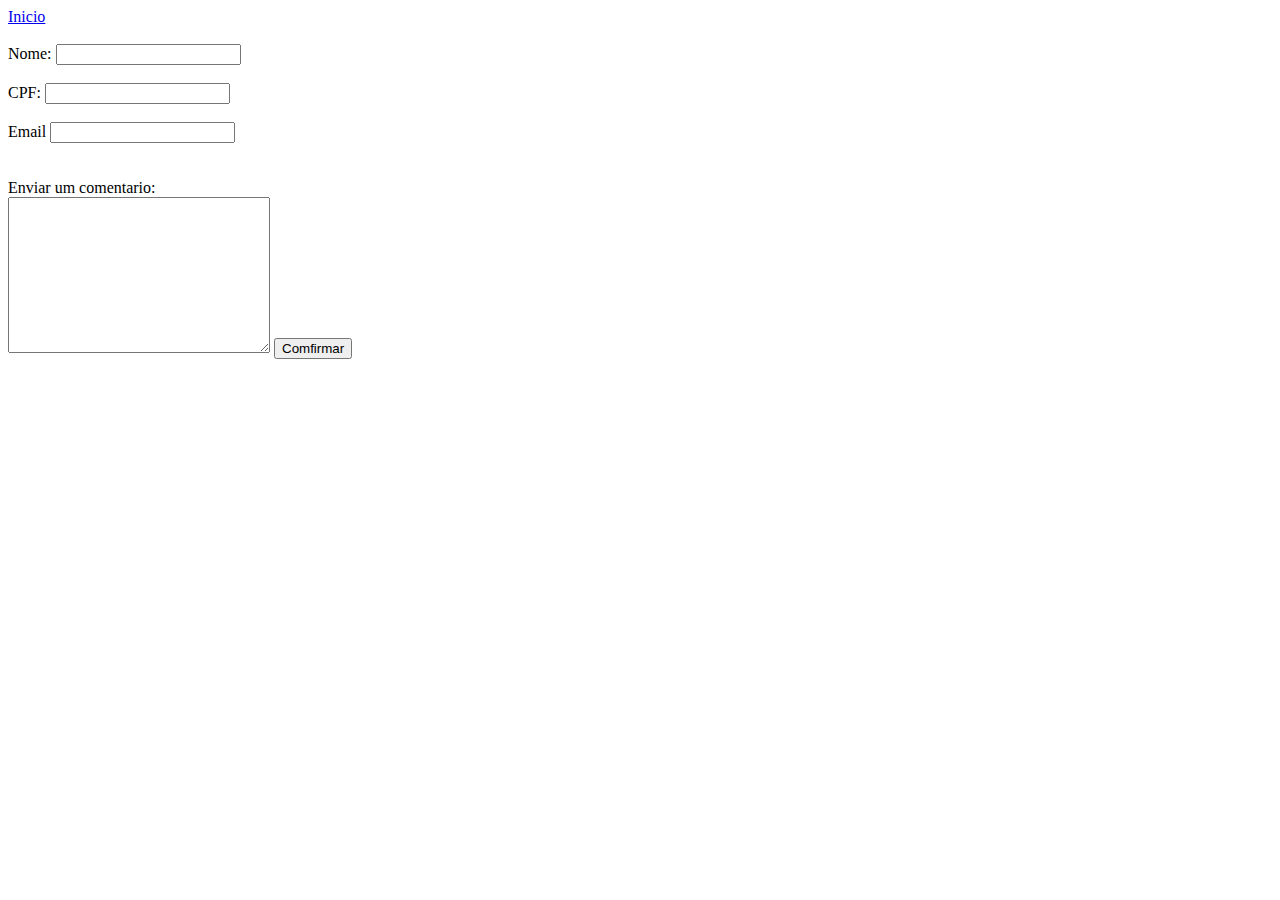
==== paginas/formulario.html @ 668f3654 "itaCeramica" ====
<!DOCTYPE html>
<html lang="en">
<head>
    <meta charset="UTF-8">
    <meta http-equiv="X-UA-Compatible" content="IE=edge">
    <meta name="viewport" content="width=device-width, initial-scale=1.0">
    <title>Document</title>
</head>
<body>
    <a href="index.html">Inicio</a><br><br>
    <form action="mailto:matheusdacruzsouza1998@gamail.com" method="post">
        <label for="nome">Nome:</label>
        <input type="text" name="nome" id="nome"><br><br>
        <label for="cpf:">CPF:</label>
        <input type="text" name="cpf" id="cpf"><br><br>
        <label for="email">Email</label>
        <input type="email" name="email" id="email"><br><br><br>
        <label for="msn">Enviar um comentario:</label><br>
        <textarea name="" id="" cols="30" rows="10"></textarea>

        <input type="submit" value="Comfirmar">

    </form>
</body>
</html>
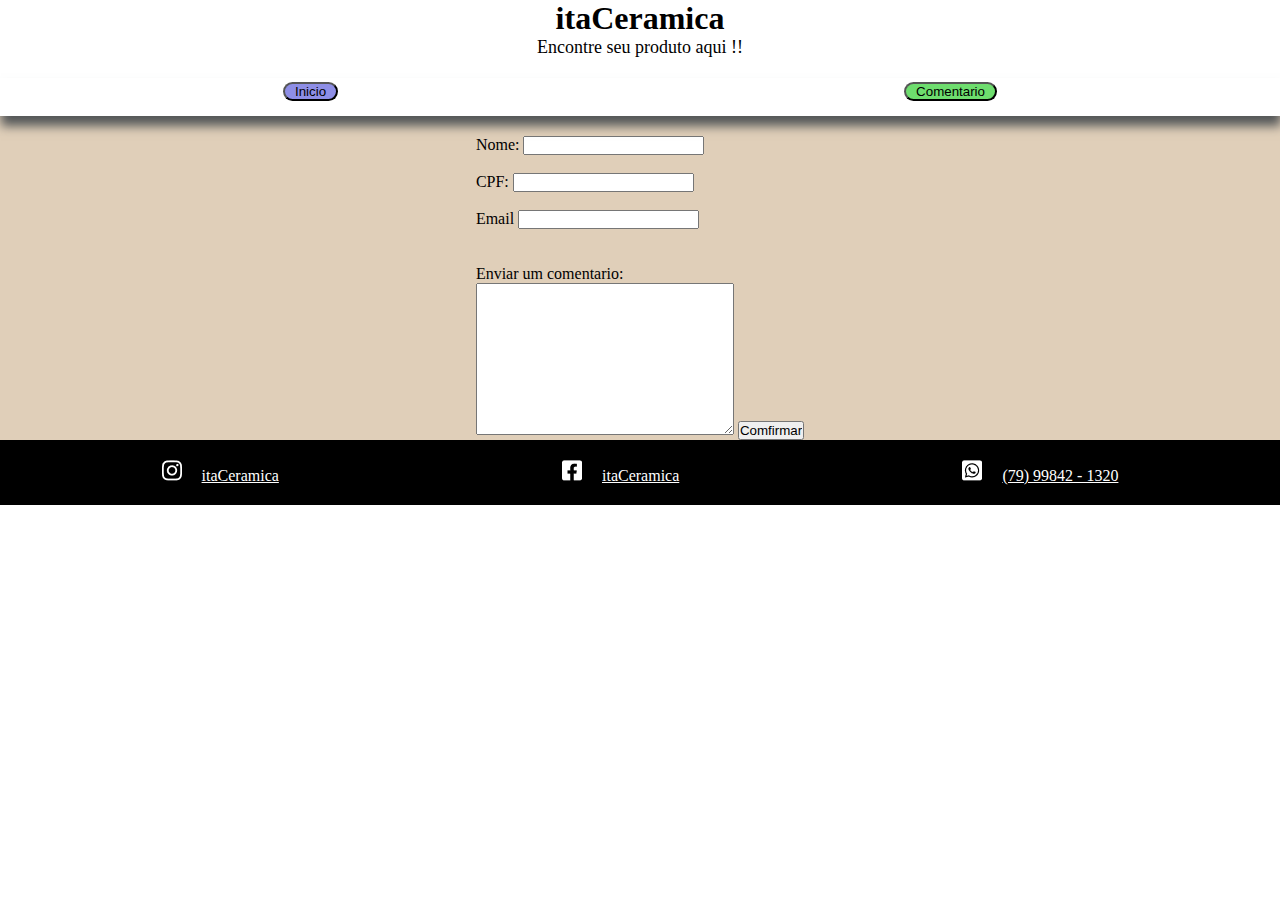
==== commit de116e67: "finalizado #4.close" ====
--- a/paginas/formulario.html
+++ b/paginas/formulario.html
@@ -1,25 +1,58 @@
 <!DOCTYPE html>
-<html lang="en">
+<html lang="pt-br">
+
 <head>
     <meta charset="UTF-8">
     <meta http-equiv="X-UA-Compatible" content="IE=edge">
     <meta name="viewport" content="width=device-width, initial-scale=1.0">
+    <link rel="stylesheet" href="../style/style.css">
     <title>Document</title>
 </head>
-<body>
-    <a href="index.html">Inicio</a><br><br>
-    <form action="mailto:matheusdacruzsouza1998@gamail.com" method="post">
-        <label for="nome">Nome:</label>
-        <input type="text" name="nome" id="nome"><br><br>
-        <label for="cpf:">CPF:</label>
-        <input type="text" name="cpf" id="cpf"><br><br>
-        <label for="email">Email</label>
-        <input type="email" name="email" id="email"><br><br><br>
-        <label for="msn">Enviar um comentario:</label><br>
-        <textarea name="" id="" cols="30" rows="10"></textarea>
 
-        <input type="submit" value="Comfirmar">
+<body class="formulario">
+    <header class="header1">
+        <h1 class="title">itaCeramica</h1>
+        <div class="frase"> Encontre seu produto aqui !!</div>
+    </header>
 
-    </form>
+    <nav>
+
+        <a href="../index.html">
+            <button class="button1">
+                <div class="navv">Inicio</div>
+            </button>
+        </a>
+        <a href="formulario.html">
+            <button class="button3">
+                <div class="navv">Comentario</div>
+            </button>
+        </a>
+    </nav>
+    <main class="conteiner">
+        <form action="mailto:matheusdacruzsouza1998@gamail.com" method="post" class="formFomr">
+            <label for="nome">Nome:</label>
+            <input type="text" name="nome" id="nome"><br><br>
+            <label for="cpf:">CPF:</label>
+            <input type="text" name="cpf" id="cpf"><br><br>
+            <label for="email">Email</label>
+            <input type="email" name="email" id="email"><br><br><br>
+            <label for="msn">Enviar um comentario:</label><br>
+            <textarea name="" id="" cols="30" rows="10"></textarea>
+
+            <input type="submit" value="Comfirmar">
+
+        </form>
+    </main>
+    <footer>
+        <div class="imgfooter">
+            <div class="img1"><img src="../imagens/Vectorin.png" alt=""><a href="https://www.instagram.com/matheussmt6/"
+                    class="link1">itaCeramica</a></div>
+            <div class="img1"><img src="../imagens/Vector (1).png" alt=""><a
+                    href="https://www.facebook.com/matheus.cruz.9231" class="link1">itaCeramica</a></div>
+            <div class="img1"><img src="../imagens/Vector (2).png" alt=""><a href="" class="link1">(79) 99842 - 1320 </a>
+            </div>
+        </div>
+    </footer>
 </body>
+
 </html>--- a/style/style.css
+++ b/style/style.css
@@ -0,0 +1,118 @@
+* {
+    margin: 0;
+    padding: 0;
+}
+
+header {
+    text-align: center;
+    padding-bottom: 20px;
+}
+
+.frase {
+    font-size: 18px;
+}
+
+
+
+nav {
+
+    display: flex;
+    justify-content: space-around;
+    font-size: 20px;
+    box-shadow: 1px 10px 10px rgb(84, 87, 88);
+    padding-bottom: 15px;
+    position: relative;
+    z-index: 1;
+    
+    
+
+}
+
+.navv{
+    padding: 0px 10px 0px;
+}
+
+button {
+    border-radius: 15px;
+
+}
+
+.button1 {
+    background: rgb(142, 142, 230);
+}
+
+.button3 {
+    background: rgb(110, 221, 110);
+}
+
+.conteiner {
+    padding-top: 20px;
+    display: flex;
+    justify-content: center;
+    background: rgb(224, 207, 185);
+
+}
+
+th,
+td,
+table {
+    border: 1px solid black;
+}
+
+th,
+td {
+    padding: 10px;
+}
+
+.imgfooter {
+    display: flex;
+    justify-content: space-around;
+    color: white;
+}
+
+.img1{
+    color: white;
+}
+
+
+footer{
+    background-color: black;
+    padding:20px;
+}
+
+.link1{
+    padding: 0px 0px 0px 20px;
+}
+
+a:visited,a:link{
+    color: white;
+}
+/*paginas*/
+
+.caixa1{
+   display: flex;
+   flex-direction:column ;
+   align-items: center;
+   padding-top: 20px;
+   width: 100%;
+}
+
+.frase1{
+    font-style: italic;
+    padding-top: 10px;
+}
+
+.comprar{
+   padding: 0px 10px 0px;
+   background-color: rgb(63, 156, 84);
+  
+}
+
+.quant{
+    position: relative;
+    padding: 20px 0px 50px;
+}
+
+
+
+
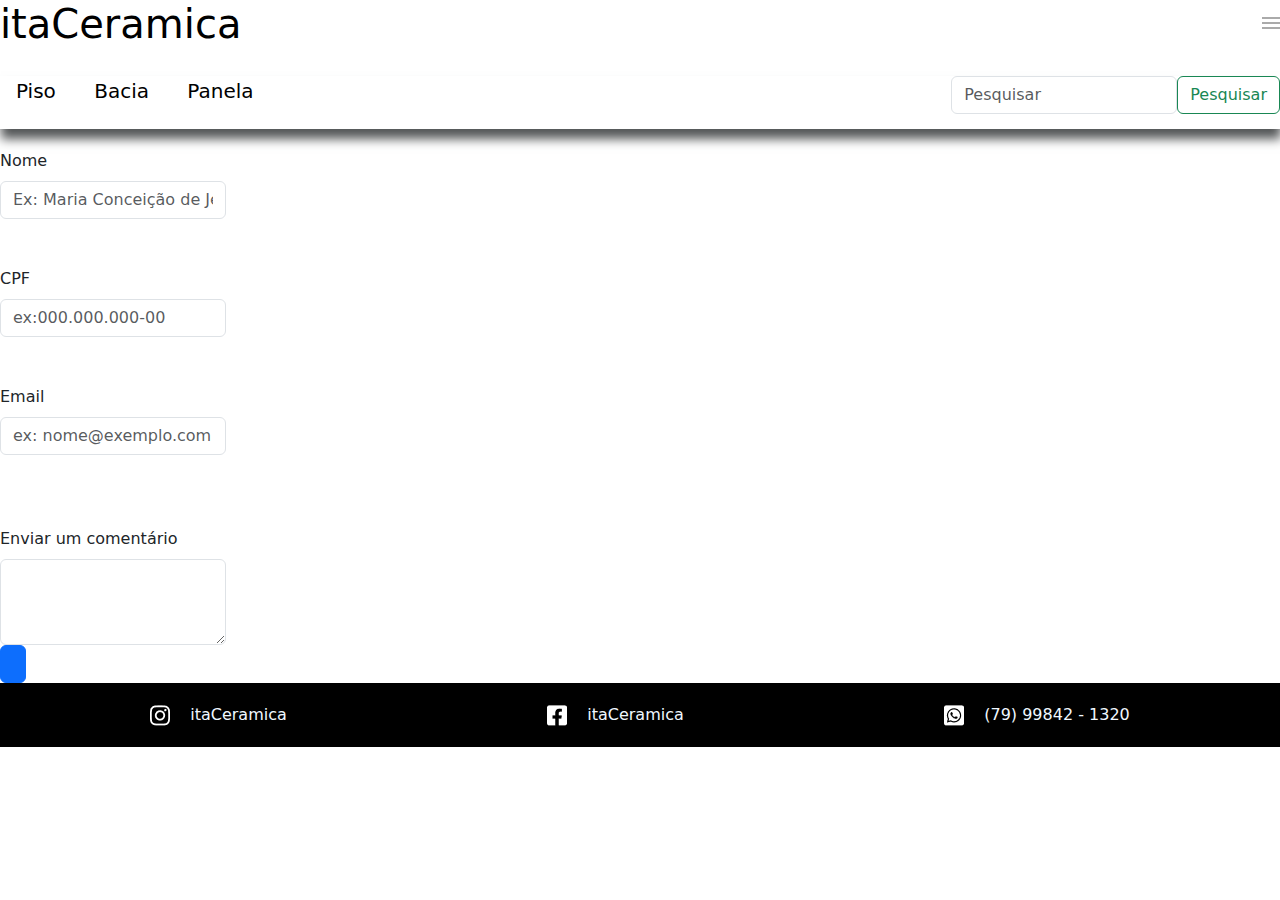
==== commit 3a42f48b: "framework inserido no site #5.close" ====
--- a/paginas/formulario.html
+++ b/paginas/formulario.html
@@ -5,51 +5,56 @@
     <meta charset="UTF-8">
     <meta http-equiv="X-UA-Compatible" content="IE=edge">
     <meta name="viewport" content="width=device-width, initial-scale=1.0">
+    <link rel="stylesheet" href="https://cdn.jsdelivr.net/npm/bootstrap@5.1.3/dist/css/bootstrap.min.css">
     <link rel="stylesheet" href="../style/style.css">
     <title>Document</title>
 </head>
 
 <body class="formulario">
     <header class="header1">
-        <h1 class="title">itaCeramica</h1>
-        <div class="frase"> Encontre seu produto aqui !!</div>
+        <h1 class="title"><a href="../index.html">itaCeramica</a></h1>
+        <div class="vect"><img src="../imagens/Vector.png" alt=""></div>
     </header>
 
-    <nav>
+    <nav class="navform">
+        <div class="navT">
+            <a href="#">Piso</a>
+            <a href="#">Bacia</a>
+            <a href="#">Panela</a>
 
-        <a href="../index.html">
-            <button class="button1">
-                <div class="navv">Inicio</div>
-            </button>
-        </a>
-        <a href="formulario.html">
-            <button class="button3">
-                <div class="navv">Comentario</div>
-            </button>
-        </a>
+        </div>
+        <div class="pesquisa">
+            <input class="form-control mr-sm-2" type="search" placeholder="Pesquisar" aria-label="Pesquisar">
+            <button class="btn btn-outline-success my-2 my-sm-0" type="submit">Pesquisar</button>
+        </div>
     </nav>
-    <main class="conteiner">
+    <section class="pconteiner">
         <form action="mailto:matheusdacruzsouza1998@gamail.com" method="post" class="formFomr">
-            <label for="nome">Nome:</label>
-            <input type="text" name="nome" id="nome"><br><br>
-            <label for="cpf:">CPF:</label>
-            <input type="text" name="cpf" id="cpf"><br><br>
-            <label for="email">Email</label>
-            <input type="email" name="email" id="email"><br><br><br>
-            <label for="msn">Enviar um comentario:</label><br>
-            <textarea name="" id="" cols="30" rows="10"></textarea>
+            <label for="exampleFormControlInput3" class="form-label">Nome</label>
+            <input type="email" class="form-control" id="exampleFormControlInput1"
+                placeholder="Ex: Maria Conceição de Jesus"><br><br>
+            <label for="exampleFormControlInput2" class="form-label">CPF</label>
+            <input type="email" class="form-control" id="exampleFormControlInput2"
+                placeholder="ex:000.000.000-00"><br><br>
 
-            <input type="submit" value="Comfirmar">
+            <label for="exampleFormControlInput1" class="form-label">Email</label>
+            <input type="email" class="form-control" id="exampleFormControlInput1"
+                placeholder="ex: nome@exemplo.com"><br><br><br>
+            <label for="exampleFormControlTextarea1" class="form-label">Enviar um comentário</label>
+            <textarea class="form-control" id="exampleFormControlTextarea1" rows="3"></textarea>
+
+            <input class="btn btn-primary" type="submit" value="">
 
         </form>
-    </main>
+    </section>
     <footer>
         <div class="imgfooter">
             <div class="img1"><img src="../imagens/Vectorin.png" alt=""><a href="https://www.instagram.com/matheussmt6/"
                     class="link1">itaCeramica</a></div>
             <div class="img1"><img src="../imagens/Vector (1).png" alt=""><a
                     href="https://www.facebook.com/matheus.cruz.9231" class="link1">itaCeramica</a></div>
-            <div class="img1"><img src="../imagens/Vector (2).png" alt=""><a href="" class="link1">(79) 99842 - 1320 </a>
+            <div class="img1"><img src="../imagens/Vector (2).png" alt=""><a href="" class="link1">(79) 99842 - 1320
+                </a>
             </div>
         </div>
     </footer>
--- a/style/style.css
+++ b/style/style.css
@@ -1,35 +1,72 @@
 * {
     margin: 0;
     padding: 0;
+
 }
 
 header {
-    text-align: center;
+    display: flex;
+    justify-content: space-between;
+
     padding-bottom: 20px;
+}
+
+header a{
+    color:black ;
+    text-decoration: none;
 }
 
 .frase {
     font-size: 18px;
 }
 
-
+.vect{
+    position: relative;
+    top: 10px;
+}
+.search{
+    width: 25px;
+    position: relative;
+    top: 10px;
+    left: 5px;
+}
 
 nav {
 
     display: flex;
-    justify-content: space-around;
+    justify-content: space-between;
     font-size: 20px;
+    box-sizing: border-box;
     box-shadow: 1px 10px 10px rgb(84, 87, 88);
     padding-bottom: 15px;
     position: relative;
     z-index: 1;
-    
-    
+
+
 
 }
 
-.navv{
+@media (max-width: 700px) {
+
+    nav,
+    .conteiner1,
+    .imgfooter {
+        display: flex;
+        flex-direction: column;
+    }
+
+
+}
+
+.navv {
     padding: 0px 10px 0px;
+}
+
+.navT a{
+    color:black ;
+    text-align: center;
+    padding: 14px 16px;
+    text-decoration: none;
 }
 
 button {
@@ -46,23 +83,25 @@
 }
 
 .conteiner {
-    padding-top: 20px;
     display: flex;
-    justify-content: center;
-    background: rgb(224, 207, 185);
+    flex-direction: column;
+    text-align: center;
+    padding: 20px 0px 20px;
 
 }
 
-th,
-td,
-table {
-    border: 1px solid black;
+.conteiner1 {
+
+    display: flex;
+    justify-content: space-around;
+    padding: 10px 0px 20px;
+    box-shadow: 1px 2px 2px rgb(84, 87, 88);
 }
 
-th,
-td {
-    padding: 10px;
+.conteiner h2{
+    padding: 10px 0px 20px;
 }
+
 
 .imgfooter {
     display: flex;
@@ -70,49 +109,62 @@
     color: white;
 }
 
-.img1{
+.img1 {
     color: white;
 }
 
 
-footer{
+footer  {
     background-color: black;
-    padding:20px;
+    padding: 20px;
+    display: flex;
+    flex-direction: column;
 }
 
-.link1{
+.link1 {
     padding: 0px 0px 0px 20px;
 }
 
-a:visited,a:link{
-    color: white;
-}
+
 /*paginas*/
 
-.caixa1{
-   display: flex;
-   flex-direction:column ;
-   align-items: center;
-   padding-top: 20px;
-   width: 100%;
+.caixa1 {
+    display: flex;
+    flex-direction: column;
+    align-items: center;
+    padding-top: 20px;
+    width: 100%;
 }
 
-.frase1{
+.frase1 {
     font-style: italic;
     padding-top: 10px;
 }
 
-.comprar{
-   padding: 0px 10px 0px;
-   background-color: rgb(63, 156, 84);
-  
+.comprar {
+    padding: 0px 10px 0px;
+    background-color: rgb(63, 156, 84);
+
 }
 
-.quant{
+.quant {
     position: relative;
     padding: 20px 0px 50px;
 }
 
+.imgfooter div a{
+    text-decoration: none;
+    color: aliceblue;
+}
 
+.pconteiner {
+    padding-top: 20px;
+    display: flex;
+    justify-content: start;
 
+}
 
+nav .pesquisa{
+    display: flex;
+
+}